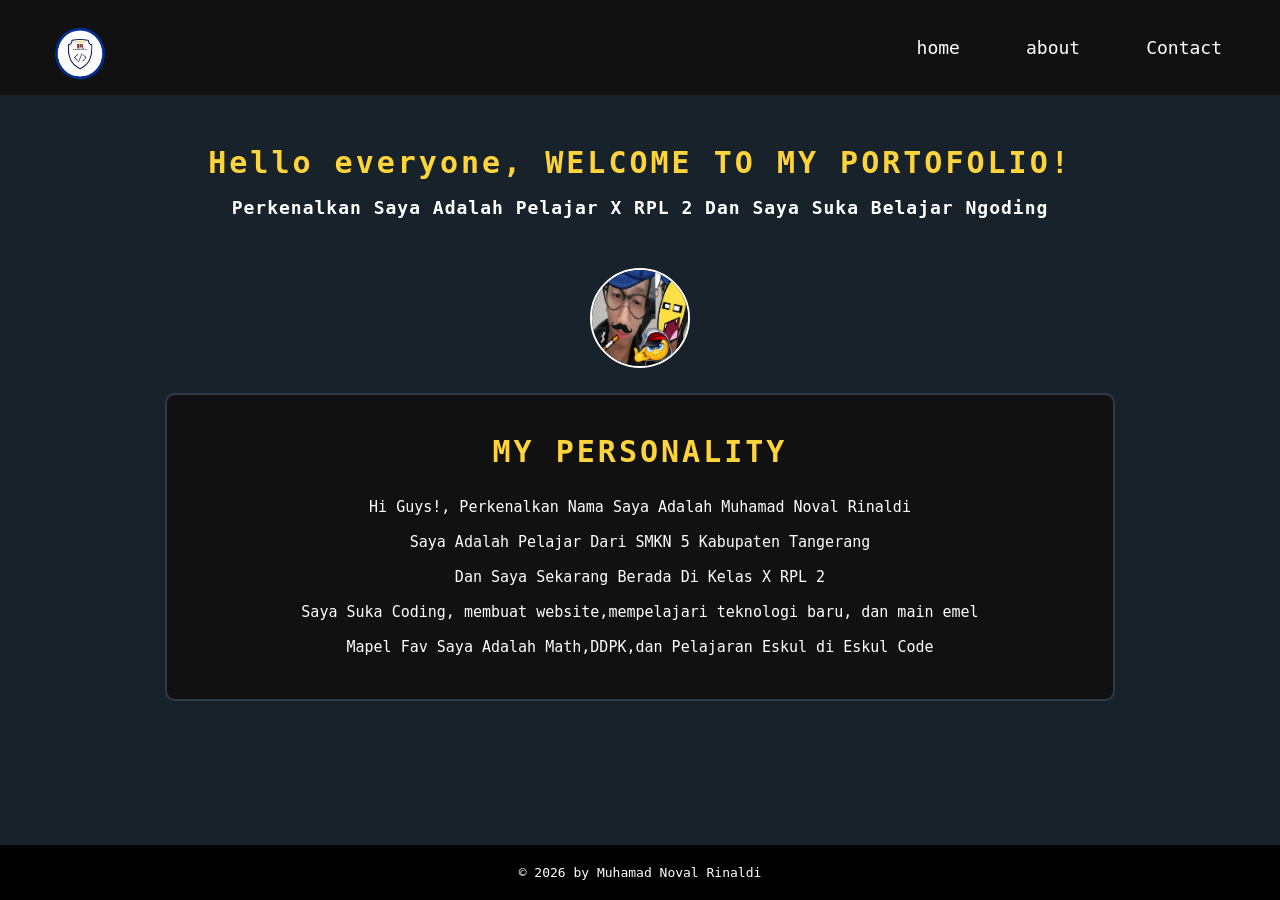
==== index.html @ c6757499 "Add files via upload" ====
<!DOCTYPE html>
<html lang="en">
<head>
    <meta charset="UTF-8">
    <meta name="viewport" content="width=device-width, initial-scale=1.0">
    <title>Portofolio - Home</title>
    <link rel="stylesheet" href="style.css">
</head>
<body>
     <!-----perlenalan---->
   <H1>Hello everyone, WELCOME TO MY PORTOFOLIO!</H1>
   <h2>Perkenalkan Saya Adalah Pelajar X RPL 2 Dan Saya Suka Belajar Ngoding </h2>
   <img src="profile 1.jpeg" class="PP" alt="Foto Profil gw" style="width: 100px; height: 100px; border-radius: 100%;"/>
   <div class="gw">
     <h1>MY PERSONALITY</h1>
<p> Hi Guys!, Perkenalkan Nama Saya Adalah Muhamad Noval Rinaldi</p>
<p> Saya Adalah Pelajar Dari SMKN 5 Kabupaten Tangerang</p>
<p>Dan Saya Sekarang Berada Di Kelas X RPL 2</p>
<p> Saya Suka Coding, membuat website,mempelajari teknologi baru, dan main emel</p>
<P>Mapel Fav Saya Adalah Math,DDPK,dan Pelajaran Eskul di Eskul Code</P>
   </div>
   <!---Navbar-->
    <nav>
         <img src="logo.png" alt="logo-rpl" class="logo">
        <div class="navigasi">
     <a href="#">home</a>
        <a href="tentang.html" id="member-link">about</a>
        <a href="kontak.html">Contact</a>
        </div>
        </nav>


                        <!-- FOOTER -->
        <footer>
            <p>&copy; 2026 by Muhamad Noval Rinaldi</p>
        </footer>
</body>
</html>
---- style.css ----
*{
    margin: 0;
    padding: 0;
    box-sizing: border-box;
}
body {
    background-color: #18222b;
    color: white;
    font-family: monospace;
    text-align: center;
    
    min-height: 100vh;
    display:flex;
    flex-direction: column;

    padding-top: 95px;

}
/*my judul gweh*/
h1 {
    font-size: 30px;
    margin-bottom: 15px;
    margin-top: 50px;
    color: #ffd43b;
    letter-spacing: 3px;
}
h2{
    font-size: 18px;
    margin-bottom: 50px;
    margin-top: 2px;
    letter-spacing: 1px ;
}
/*my navigasi gweh*/
nav{
    position: fixed;
    top: 0;
    left: 0;
    width: 100%;
    height: 95px;

    display: flex;
    align-items: center;
    justify-content: space-between;


    margin: 0;
    box-sizing: border-box;
    padding: 15px 30px;
    background-color: #111;
    text-align: center;
    z-index: 1000;
}
.navigasi{
    display: flex;
    align-items: center;
    gap: 10px;
}
.navigasi a {
    display: inline-block;
    margin: 0 8px;
    padding: 10px 18px;

    color: white;
    text-decoration: none;

    border: 2px solid transparent;
    border-radius: 8px;

    font-size: 18px;

    transition:
        color 0.4s cubic-bezier(.4,0,.2,1),
        background-color 0.4s cubic-bezier(.4,0,.2,1),
        border-color 0.4s cubic-bezier(.4,0,.2,1),
        box-shadow 0.4s cubic-bezier(.4,0,.2,1),
        transform 0.4s cubic-bezier(.4,0,.2,1);
}

.navigasi a:hover {
    color: #ffd43b;
    background-color: #1c1c1c;
    border-color: #ffd43b;
    box-shadow: 0 0 15px rgba(255, 212, 59, 0.35);
    transform: translateY(-2px);
}
.logo{
    justify-content: space-between;
    width: 60px ;
    margin: 10px auto 0px;
    padding: 5px    ;
    margin-left: 20px;
    display: flex;
    transition: 0.4s ease;
    object-fit: contain;
}
footer{
    background-color: black;
    color: white;
    padding: 20px;
    text-align: center;
    width: 100%;
    box-sizing: border-box;
    margin-top: auto;
    display:flex;
    justify-content: center;
    align-items: center;
}
/*my profil gweh*/
.PP {
    display: block;
    width: 110px;
    height: 110px;
    object-fit: cover;
    border-radius: 50%;
    border: 2px solid white;
    margin: 0 auto 25px;
        transition:
        color 0.4s cubic-bezier(.4,0,.2,1),
        background-color 0.4s cubic-bezier(.4,0,.2,1),
        border-color 0.4s cubic-bezier(.4,0,.2,1),
        box-shadow 0.4s cubic-bezier(.4,0,.2,1),
        transform 0.4s cubic-bezier(.4,0,.2,1);
}
.PP:hover{
    color: #ffd43b;
    background-color: #1c1c1c;
    border-color: #ffd43b;
    box-shadow: 0 0 15px rgba(255, 212, 59, 0.35);
    transform: translateY(-2px);
}
/*my personality guweh*/
.gw{
    background-color: #111;
    color: white;
    font-size: 15px;
    line-height: 1.8;
    padding: 30px 40px;
    width: 90%;
    max-width: 950px;
    margin: 0 auto 40px;
    border: 2px solid #303b45;
    border-radius: 10px;
}
.gw p{
    margin-bottom: 8px;
}
.gw h1{
    margin-top: 0;
}
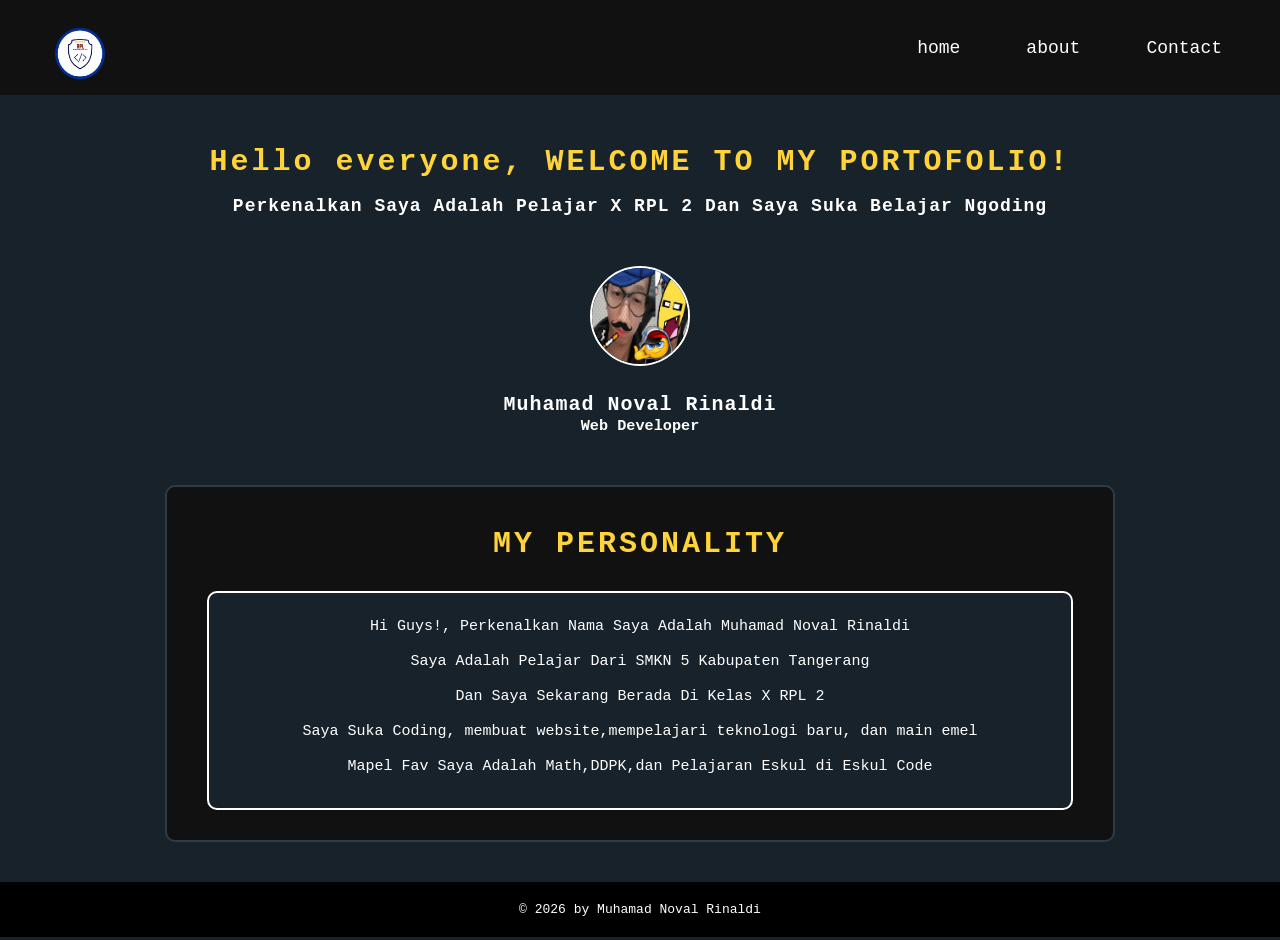
==== commit db048741: "Add files via upload" ====
--- a/index.html
+++ b/index.html
@@ -11,13 +11,17 @@
    <H1>Hello everyone, WELCOME TO MY PORTOFOLIO!</H1>
    <h2>Perkenalkan Saya Adalah Pelajar X RPL 2 Dan Saya Suka Belajar Ngoding </h2>
    <img src="profile 1.jpeg" class="PP" alt="Foto Profil gw" style="width: 100px; height: 100px; border-radius: 100%;"/>
+   <h2 class="h2isi">Muhamad Noval Rinaldi</h2>
+   <h3>Web Developer</h3>
    <div class="gw">
      <h1>MY PERSONALITY</h1>
+     <div class="border-gw">
 <p> Hi Guys!, Perkenalkan Nama Saya Adalah Muhamad Noval Rinaldi</p>
 <p> Saya Adalah Pelajar Dari SMKN 5 Kabupaten Tangerang</p>
 <p>Dan Saya Sekarang Berada Di Kelas X RPL 2</p>
 <p> Saya Suka Coding, membuat website,mempelajari teknologi baru, dan main emel</p>
 <P>Mapel Fav Saya Adalah Math,DDPK,dan Pelajaran Eskul di Eskul Code</P>
+        </div>
    </div>
    <!---Navbar-->
     <nav>
--- a/style.css
+++ b/style.css
@@ -30,6 +30,16 @@
     margin-top: 2px;
     letter-spacing: 1px ;
 }
+.h2isi{
+    color: solid white;
+    font-size: 20px;
+    margin-bottom: 1px;
+    margin-top: 2px;
+    letter-spacing: 1px ;
+}  
+h3{
+    margin-bottom: 50px;
+}         
 /*my navigasi gweh*/
 nav{
     position: fixed;
@@ -146,4 +156,23 @@
 }
 .gw h1{
     margin-top: 0;
+}
+.border-gw{
+    background-color: #18222b;
+    border: 2px solid white;
+    border-radius: 10px;
+    padding: 20px;
+    margin-top: 20px;
+            transition:
+        color 0.4s cubic-bezier(.4,0,.2,1),
+        background-color 0.4s cubic-bezier(.4,0,.2,1),
+        border-color 0.4s cubic-bezier(.4,0,.2,1),
+        box-shadow 0.4s cubic-bezier(.4,0,.2,1),
+        transform 0.4s cubic-bezier(.4,0,.2,1);
+}
+.border-gw:hover{
+    background-color: #1c1c1c;
+    border-color: #ffd43b;
+    box-shadow: 0 0 15px rgba(255, 212, 59, 0.35);
+    transform: translateY(-2px);
 }
